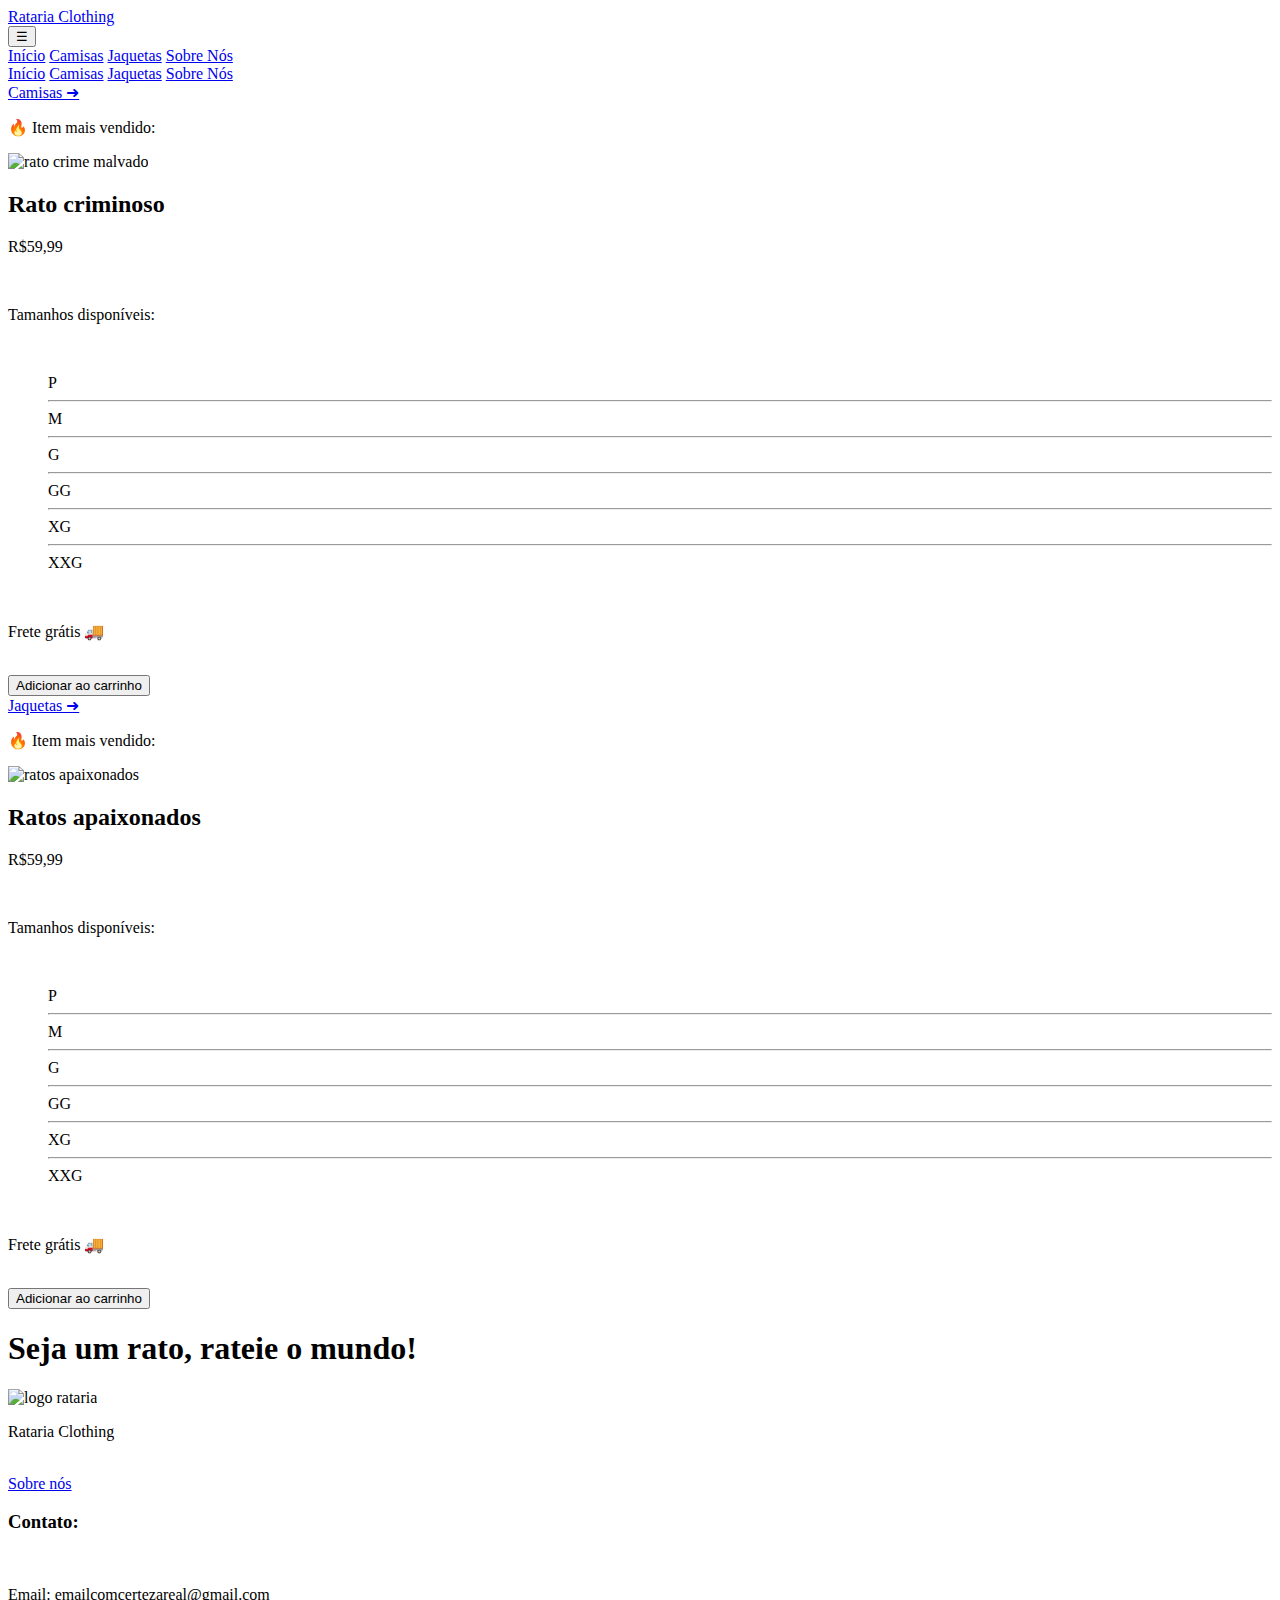
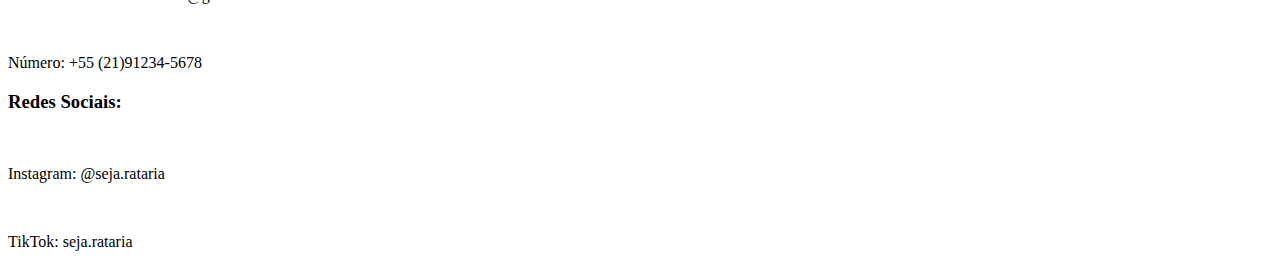
==== index.html @ a3e40af9 "Coreeção de erro ao acessar página index" ====
<!DOCTYPE html>
<html lang="pt-br">
<head>
    <meta charset="UTF-8">
    <meta name="viewport" content="width=device-width, initial-scale=1.0">
    <title>Rataria Clothing</title>
    <link rel="stylesheet" href="style.css">
    <link rel="preconnect" href="https://fonts.googleapis.com">
    <link rel="preconnect" href="https://fonts.gstatic.com" crossorigin>
    <link href="https://fonts.googleapis.com/css2?family=Bebas+Neue&display=swap" rel="stylesheet">
</head>
<body>
    <header>
        <div class="header-cont">
            <div class="logo">
                <a href="index.html" class="logo">Rataria Clothing</a>
            </div>
    
            <div class="dropdown">
                <button class="dropbtn">&#9776</button>
                <div class="dropdown-content">
                    <a href="index.html">Início</a>
                    <a href="camisas.html">Camisas</a>
                    <a href="jaquetas.html">Jaquetas</a>
                    <a href="sobre.html">Sobre Nós</a>
                </div>
            </div>
        </div>
    
        <nav class="navbar">
            <a href="index.html">Início</a>
            <a href="camisas.html">Camisas</a>
            <a href="jaquetas.html">Jaquetas</a>
            <a href="sobre.html">Sobre Nós</a>
        </nav>
    </header>
        <div class="div-roupa-index">
            <a href="camisas.html" class="acesso-pagina-index">Camisas &#x0279C</a>
            <p><span class="emoji-mais-vendas">&#x1F525</span><span class="p-mais-vendas"> Item mais vendido:</span></p>
            <p class="centro">
            <picture>
                <img src="imagens/rato-crime-completo150.jpg" alt="rato crime malvado">
            </picture>
        </p>
        <h2>Rato criminoso</h2>
        <p class="preco">R$59,99</p>
        <br>
        <p>Tamanhos disponíveis:</p>
        <br>
        <ul  type="none" class="tamanho">
            <li>P</li>
            <hr>
            <li>M</li>
            <hr>
            <li>G</li>
            <hr>
            <li>GG</li>
            <hr>
            <li>XG</li>
            <hr>
            <li>XXG</li>
        </ul>
        <br>
        <p class="frete">Frete grátis &#x1F69A</p>
        <br>
        <button class="carrinho carrinho-animacao">
            <span class="button-text">Adicionar ao carrinho</span>
        </button>
    </div>

    <div class="div-roupa-index">
        <a href="jaquetas.html" class="acesso-pagina-index">Jaquetas &#x0279C</a>
        <p><span class="emoji-mais-vendas">&#x1F525</span><span class="p-mais-vendas"> Item mais vendido:</span></p>
        <p class="centro">
        <picture>
            <img src="imagens/jaqueta_rato_apaixonado_redimensionado150.jpg" alt="ratos apaixonados">
        </picture>
    </p>
    <h2>Ratos apaixonados</h2>
    <p class="preco">R$59,99</p>
    <br>
    <p>Tamanhos disponíveis:</p>
    <br>
    <ul  type="none" class="tamanho">
        <li>P</li>
        <hr>
        <li>M</li>
        <hr>
        <li>G</li>
        <hr>
        <li>GG</li>
        <hr>
        <li>XG</li>
        <hr>
        <li>XXG</li>
    </ul>
    <br>
    <p class="frete">Frete grátis &#x1F69A</p>
    <br>
    <button class="carrinho carrinho-animacao">
        <span class="button-text">Adicionar ao carrinho</span>
    </button>
</div>

    <footer class="footer">
        <div class="footer-lema">
            <h1>Seja um rato, rateie o mundo!</h1>
        </div>
        <div class="footer-content">
            <div class="footer-secao">
                <picture><img src="imagens/rataria-logo-footer.png" alt="logo rataria"></picture>
                <br>
                <p>Rataria Clothing</p>
                <br>
                <a href="sobre.html" id="tira-o-inferno-do-sublinhado">Sobre nós</a>
            </div>
            <div class="footer-secao">
                <h3>Contato:</h3>
                <br>
                <p>Email: emailcomcertezareal@gmail.com</p>
                <br>
                <p>Número: +55 (21)91234-5678</p>
            </div>
            <div>
                <h3>Redes Sociais:</h3>
                <br>
                <p>Instagram: @seja.rataria</p>
                <br>
                <p>TikTok: seja.rataria</p>
            </div>
        </div>
    </footer>

    <script src="animacao.js"></script>
</body>
</html>
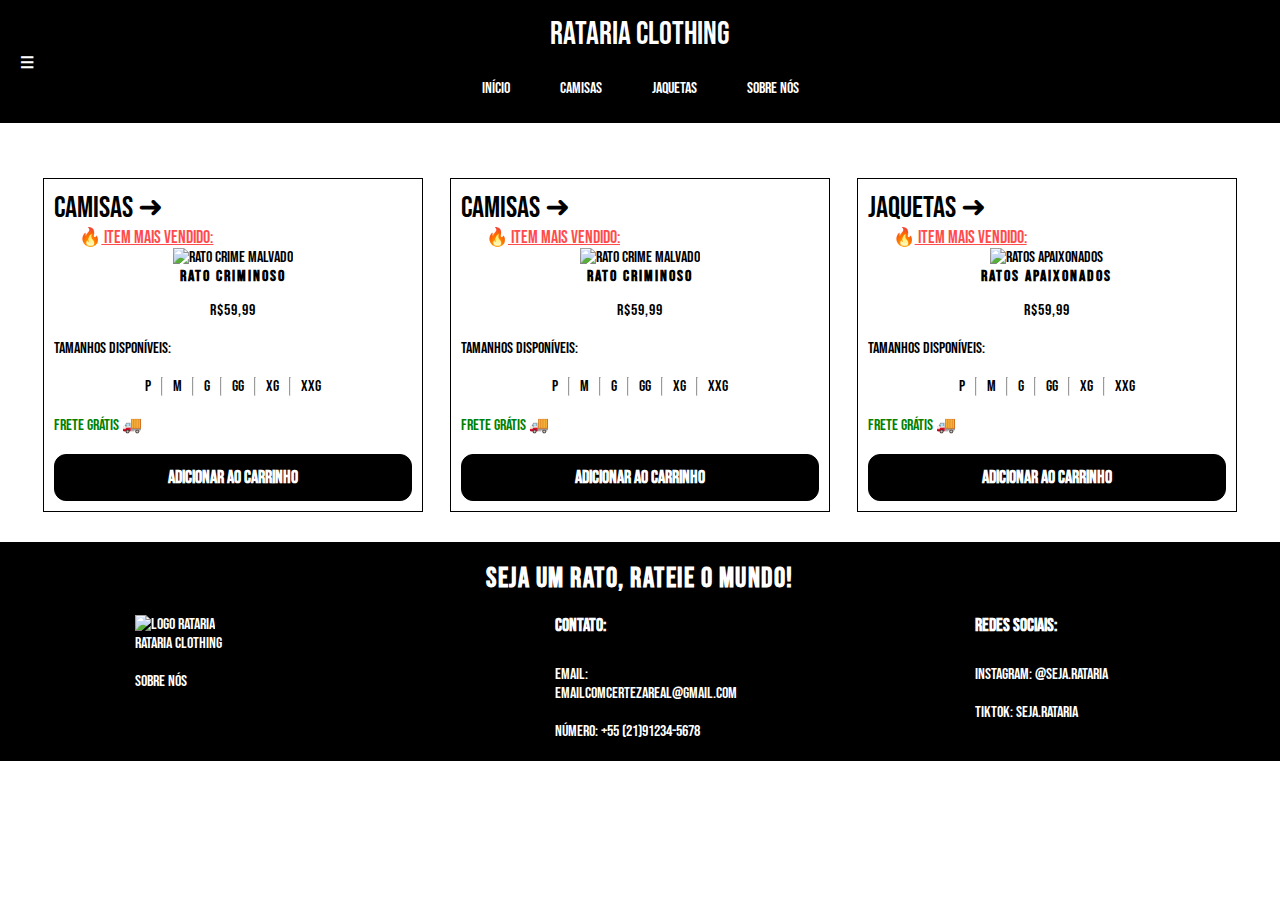
==== commit 3784ca6b: "Mudanças a respeito de responsividade entre telas atualizada" ====
--- a/index.html
+++ b/index.html
@@ -34,6 +34,41 @@
             <a href="sobre.html">Sobre Nós</a>
         </nav>
     </header>
+        <div class="container">
+            <div class="div-roupa-index">
+                <a href="camisas.html" class="acesso-pagina-index">Camisas &#x0279C</a>
+                <p><span class="emoji-mais-vendas">&#x1F525</span><span class="p-mais-vendas"> Item mais vendido:</span></p>
+                <p class="centro">
+                <picture>
+                    <img src="imagens/rato-crime-completo150.jpg" alt="rato crime malvado">
+                </picture>
+            </p>
+            <h2>Rato criminoso</h2>
+            <p class="preco">R$59,99</p>
+            <br>
+            <p>Tamanhos disponíveis:</p>
+            <br>
+            <ul  type="none" class="tamanho">
+                <li>P</li>
+                <hr>
+                <li>M</li>
+                <hr>
+                <li>G</li>
+                <hr>
+                <li>GG</li>
+                <hr>
+                <li>XG</li>
+                <hr>
+                <li>XXG</li>
+            </ul>
+            <br>
+            <p class="frete">Frete grátis &#x1F69A</p>
+            <br>
+            <button class="carrinho carrinho-animacao">
+                <span class="button-text">Adicionar ao carrinho</span>
+            </button>
+        </div>
+        
         <div class="div-roupa-index">
             <a href="camisas.html" class="acesso-pagina-index">Camisas &#x0279C</a>
             <p><span class="emoji-mais-vendas">&#x1F525</span><span class="p-mais-vendas"> Item mais vendido:</span></p>
@@ -68,40 +103,40 @@
         </button>
     </div>
 
-    <div class="div-roupa-index">
-        <a href="jaquetas.html" class="acesso-pagina-index">Jaquetas &#x0279C</a>
-        <p><span class="emoji-mais-vendas">&#x1F525</span><span class="p-mais-vendas"> Item mais vendido:</span></p>
-        <p class="centro">
-        <picture>
-            <img src="imagens/jaqueta_rato_apaixonado_redimensionado150.jpg" alt="ratos apaixonados">
-        </picture>
-    </p>
-    <h2>Ratos apaixonados</h2>
-    <p class="preco">R$59,99</p>
-    <br>
-    <p>Tamanhos disponíveis:</p>
-    <br>
-    <ul  type="none" class="tamanho">
-        <li>P</li>
-        <hr>
-        <li>M</li>
-        <hr>
-        <li>G</li>
-        <hr>
-        <li>GG</li>
-        <hr>
-        <li>XG</li>
-        <hr>
-        <li>XXG</li>
-    </ul>
-    <br>
-    <p class="frete">Frete grátis &#x1F69A</p>
-    <br>
-    <button class="carrinho carrinho-animacao">
-        <span class="button-text">Adicionar ao carrinho</span>
-    </button>
-</div>
-
+        <div class="div-roupa-index">
+            <a href="jaquetas.html" class="acesso-pagina-index">Jaquetas &#x0279C</a>
+            <p><span class="emoji-mais-vendas">&#x1F525</span><span class="p-mais-vendas"> Item mais vendido:</span></p>
+            <p class="centro">
+            <picture>
+                <img src="imagens/jaqueta_rato_apaixonado_redimensionado150.jpg" alt="ratos apaixonados">
+            </picture>
+        </p>
+        <h2>Ratos apaixonados</h2>
+        <p class="preco">R$59,99</p>
+        <br>
+        <p>Tamanhos disponíveis:</p>
+        <br>
+        <ul  type="none" class="tamanho">
+            <li>P</li>
+            <hr>
+            <li>M</li>
+            <hr>
+            <li>G</li>
+            <hr>
+            <li>GG</li>
+            <hr>
+            <li>XG</li>
+            <hr>
+            <li>XXG</li>
+        </ul>
+        <br>
+        <p class="frete">Frete grátis &#x1F69A</p>
+        <br>
+        <button class="carrinho carrinho-animacao">
+            <span class="button-text">Adicionar ao carrinho</span>
+        </button>
+    </div>
+        </div>
     <footer class="footer">
         <div class="footer-lema">
             <h1>Seja um rato, rateie o mundo!</h1>
@@ -121,7 +156,7 @@
                 <br>
                 <p>Número: +55 (21)91234-5678</p>
             </div>
-            <div>
+            <div class="footer-secao">
                 <h3>Redes Sociais:</h3>
                 <br>
                 <p>Instagram: @seja.rataria</p>
--- a/style.css
+++ b/style.css
@@ -0,0 +1,471 @@
+* {
+    margin: 0;
+    padding: 0;
+    box-sizing: border-box;
+}
+
+a:hover  {
+    opacity: 0.7;
+}
+
+
+header {
+    background-color: black;
+    color: #fff;
+    padding: 15px;
+    margin-bottom: 5vh;
+    display: flex;
+    flex-direction: column;
+    align-items: center;
+    justify-content: center;
+    position: relative;
+}
+
+.logo {
+    font-family: "Bebas Neue", sans-serif;
+    font-weight: 400;
+    text-align: center;
+    font-size: 2rem;
+    color: #fff;
+    text-decoration: none;
+}
+
+.dropdown {
+    position: absolute;
+    left: 10px;
+    top: 50%;
+    transform: translateY(-50%);
+}
+
+.dropbtn {
+    background-color: black;
+    color: #fff;
+    padding: 10px;
+    font-weight: bold;
+    font-size: 1rem;
+    border: none;
+    cursor: pointer;
+}
+
+.dropdown-content {
+    display: none;
+    position: absolute;
+    background-color: black;
+    min-width: 150px;
+    box-shadow: 0px 8px 16px rgba(0, 0, 0, 0.2);
+    z-index: 1;
+}
+
+.dropdown-content a {
+    color: #fff;
+    padding: 12px 16px;
+    font-family: "Bebas Neue", sans-serif;
+    text-decoration: none;
+    display: block;
+}
+
+.dropdown-content a:hover {
+    background-color: black;
+}
+
+.dropdown:hover .dropdown-content {
+    display: block;
+}
+
+.navbar {
+    display: flex;
+    justify-content: center;
+    gap: 20px;
+    padding-top: 15px;   
+    flex-wrap: wrap;
+}
+
+.navbar a {
+    color: #fff;
+    font-family: "Bebas Neue", sans-serif;
+    text-decoration: none;
+    padding: 10px 15px;
+    transition: background 0.3s;
+}
+
+.navbar a:hover {
+    background-color: #444;
+}
+
+@media (max-width: 768px) {
+    header {
+        flex-direction: column;
+        align-items: center;
+    }
+
+    .dropdown {
+        display: none;
+    }
+
+    .navbar {
+        flex-direction: row;
+        justify-content: center;
+        gap: 10px;
+        padding: 10px 0;
+    }
+}
+
+@media (max-width: 480px) {
+    .logo {
+        font-size: 1.5rem;
+    }
+    
+    .dropbtn {
+        font-size: 0.9rem;
+        padding: 8px;
+    }
+
+    .navbar a {
+        font-size: 0.9rem;
+        padding: 8px 12px;
+    }
+}
+
+footer {
+    background-color: black;
+    color: #fff;
+    padding: 20px;
+    align-items: center;
+    display: flex;
+    flex-direction: column;
+    font-family: "Bebas Neue", sans-serif;
+    margin-top: 20px;
+}
+
+.footer-secao {
+    flex: 1;
+    padding: 0 15px;
+    max-width: 200px;
+    text-decoration: none;
+    font-family: "Bebas Neue", sans-serif;
+}
+
+#tira-o-inferno-do-sublinhado {
+    text-decoration: none;
+    font-family: "Bebas Neue", sans-serif;
+    color: #fff;
+}
+
+.footer-secao h3{
+    font-size: 18px;
+    margin-bottom: 10px;
+    font-family: "Bebas Neue", sans-serif;
+}
+
+.footer-lema {
+    text-align: center;
+    font-size: 14px;
+    letter-spacing: 1.5px;
+    margin-bottom: 20px;
+    width: 100%;
+    font-family: "Bebas Neue", sans-serif;
+}
+
+.footer-content {
+    display: flex;
+    justify-content: space-around;
+    align-items: flex-start;
+    flex-wrap: wrap;
+    width: 100%;
+    gap: 20px;
+}
+
+@media (max-width: 768px) {
+    .footer-content {
+        flex-direction: row;
+        justify-content: center;
+    }
+    .footer-secao {
+        max-width: 150px;
+        text-align: center;
+    }
+}
+
+@media (max-width: 480px) {
+    .footer-content{
+        flex-direction: column;
+        align-items: center;
+    }
+
+    .footer-secao {
+        max-width: 100%;
+        text-align: center;
+    }
+
+    .footer-lema {
+        font-size: 12px;
+    }
+}
+
+.div-roupa-index {
+    background-color: white;
+    flex: 1 1 calc(33.33% - 20px);
+    max-width: calc(33.33% - 20px);
+    height: auto;
+    display: flex;
+    text-align: left;
+    color: black;
+    margin: 10px 0;
+    border: 1px solid;
+    font-family: "Bebas Neue", sans-serif;
+    flex-direction: column;
+    padding: 10px;
+    box-sizing: border-box;
+}
+
+.div-roupa-index > h2{
+    text-align: center;
+    font-family: "Bebas Neue", sans-serif;
+    font-size: 16px;
+    text-transform: uppercase;
+    letter-spacing: 2px;
+    text-decoration: none;
+    margin-bottom: 15px;
+}
+
+.div-roupa-index::before {
+    margin: 40px;
+}
+
+.p-mais-vendas {
+    color: red;
+    font-family: "Bebas Neue", sans-serif;
+    opacity: 0.7;
+    text-decoration: underline;
+    font-size: large;
+}
+
+
+.acesso-pagina-index {
+    color: black;
+    font-family: "Bebas Neue", sans-serif;
+    font-size: 30px;
+    text-decoration: none;
+}
+
+.emoji-mais-vendas {
+    font-size: large;
+    margin-left: 25px;
+}
+
+.div-roupa {
+    background-color: white;
+    flex: 1 1 calc(33.33% - 20px);
+    max-width: calc(33.33% - 20px);
+    height: auto;
+    display: flex;
+    text-align: left;
+    color: black;
+    margin: 10px 0;
+    border: 1px solid;
+    font-family: "Bebas Neue", sans-serif;
+    flex-direction: column;
+    padding: 10px;
+    box-sizing: border-box;
+}
+
+.frete {
+    font-family: "Bebas Neue", sans-serif;
+    color: green;
+}
+
+.div-roupa > h2{
+    text-align: center;
+    font-family: "Bebas Neue", sans-serif;
+    font-size: 16px;
+    text-transform: uppercase;
+    letter-spacing: 2px;
+    text-decoration: none;
+    margin-bottom: 15px;
+}
+
+.div-roupa::before {
+    margin: 40px;
+}
+
+
+
+.acesso-pagina {
+    color: gray;
+    opacity: 0.7;
+    font-size: 30px;
+    margin-left: 60px;
+    text-decoration: none;
+    font-family: "Bebas Neue", sans-serif;
+}
+
+.acesso-pagina:hover {
+    color: black;
+    opacity: 1;
+}
+.atual-pagina {
+    color: black;
+    font-size: 30px;
+    font-family: "Bebas Neue", sans-serif;
+}
+
+.centro {
+    text-align: center;
+    font-family: "Bebas Neue", sans-serif;
+    background-color: white;
+}
+
+.preco {
+    text-align: center;
+    font-family: "Bebas Neue", sans-serif;
+    font-size: 16px;
+    text-transform: uppercase;
+    letter-spacing: 1px;
+    text-decoration: none;
+}
+
+.tamanho{
+    display: flex;
+    list-style: none;
+    justify-content: center;
+}
+
+li {
+    font-family: "Bebas Neue", sans-serif;
+    margin: 0 10px;
+}
+
+#unico-li {
+    margin-left: 0;
+}
+
+.carrinho {
+    background-color: black;
+    color: #fff;
+    font-family: "Bebas Neue", sans-serif;
+    font-weight: bold;
+    font-size: 18px;
+    padding: 12px;
+    cursor: pointer;
+    border-radius: 12px;
+    margin-top: auto;
+    display: block;
+    text-align: center;
+    position: relative;
+    overflow: hidden;
+    transition: all 0.4s ease;
+    border: 1px solid black;
+}
+
+.carrinho .button-text {
+    position: relative;
+    z-index: 2;
+    transition: color 0.4s ease;
+}
+
+.carrinho::before {
+    content: '';
+    position: absolute;
+    top: 0;
+    left: -100%;
+    width: 100%;
+    height: 100%;
+    background-color: #fff;
+    transition: transform 0.4s ease;
+    transform: translateX(0);
+    z-index: 1;
+    border-radius: 12px;
+}
+
+.carrinho.hovered::before {
+    transform: translateX(100%);
+}
+
+.carrinho.hovered .button-text {
+    color: black;
+}
+
+.container {
+    display: flex;
+    flex-wrap: wrap;
+    justify-content: space-around;
+    gap: 20px;
+    margin: 0 auto;
+    max-width: 1200px;
+}
+
+@media (max-width: 1024px) {
+    .div-roupa-index {
+        flex: 1 1 calc(50% - 20px);
+        max-width: calc(50% - 20px);
+    }
+
+    
+    .carrinho {
+        font-size: 20px;
+        padding: 16px;
+    }
+ }
+
+@media (max-width: 1024px) {
+    .div-roupa {
+        flex: 1 1 calc(50% - 20px);
+        max-width: calc(50% - 20px);
+    }
+
+    .carrinho {
+        font-size: 20px;
+        padding: 16px;
+    }
+}
+
+ @media (max-width: 768px) {
+    .div-roupa-index {
+        flex: 1 1 calc(50% - 20px);
+        max-width: calc(50% - 20px);
+    }
+
+    .carrinho {
+        font-size: 16px;
+        padding: 14px;
+    }
+ }
+
+ @media (max-width: 768px) {
+    .div-roupa {
+        flex: 1 1 calc(50% - 40px);
+        max-width: calc(50% - 40px);
+        margin: 0 auto;
+    }
+
+    .carrinho {
+        font-size: 16px;
+        padding: 14px;
+    }
+ }
+
+ @media (max-width: 480px) {
+    .div-roupa-index {
+        flex: 1 1 90%;
+        max-width: 90%;
+        margin: 0 auto;
+    }
+
+    .carrinho {
+        font-size: 20px;
+        padding: 16px;
+    }
+ }
+
+ @media (max-width: 480px) {
+    .div-roupa {
+        flex: 1 1 90%;
+        max-width: 90%;
+        margin: 0 auto;
+    }
+
+    .carrinho {
+        font-size: 20px;
+        padding: 16px;
+    }
+ }